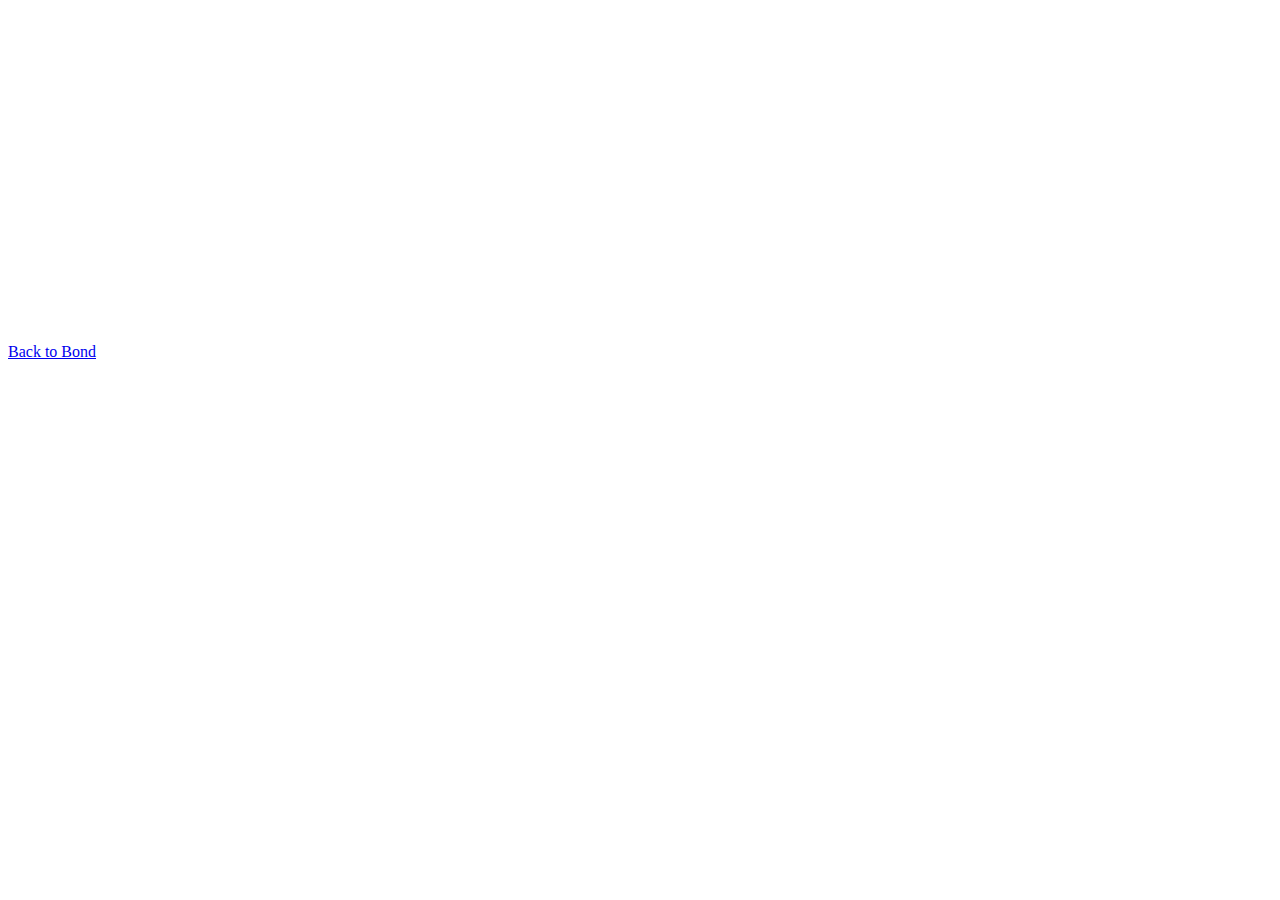
==== sweetbondmusic.html @ aa7c8442 "Added two additional pages. Completed Challenge 2.5" ====
<!DOCTYPE html>
<html>
<head>
	<title>Sweet Bond Music</title>
</head>
<body>

<iframe width="560" height="315" src="https://www.youtube.com/embed/YnzgdBAKyJo" frameborder="0" allowfullscreen></iframe>

<p></p>
<a href = "index.html"> Back to Bond </a>
</body>
</html>
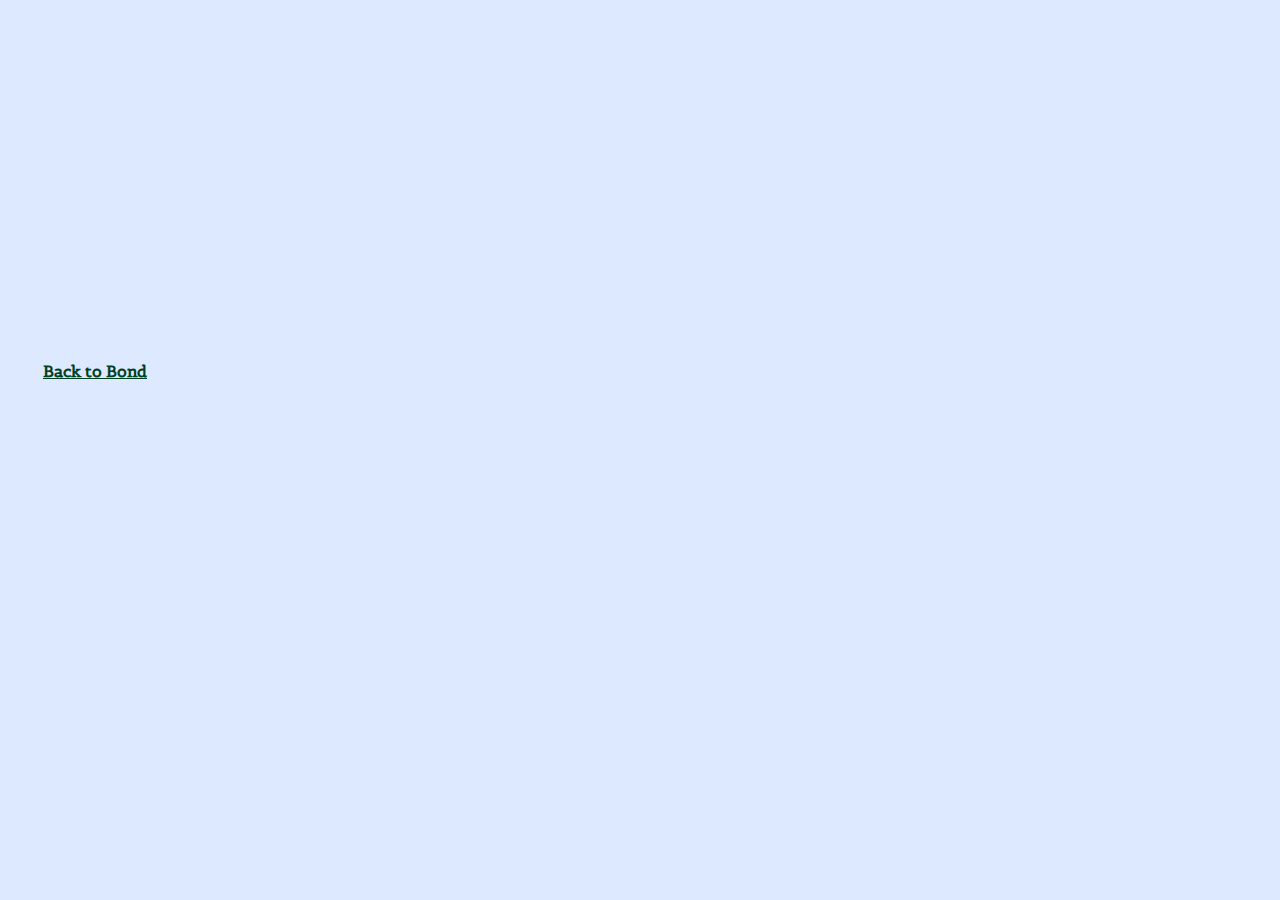
==== commit c8038d4b: "Updated linked pages with style.css link href" ====
--- a/sweetbondmusic.html
+++ b/sweetbondmusic.html
@@ -2,12 +2,15 @@
 <html>
 <head>
 	<title>Sweet Bond Music</title>
+	<link rel="stylesheet" href="style.css">
+	<link href="https://fonts.googleapis.com/css?family=Belgrano" rel="stylesheet">
 </head>
 <body>
+	<div class ="youtube">
+		<iframe width="560" height="315" src="https://www.youtube.com/embed/YnzgdBAKyJo" frameborder="0" allowfullscreen></iframe>
 
-<iframe width="560" height="315" src="https://www.youtube.com/embed/YnzgdBAKyJo" frameborder="0" allowfullscreen></iframe>
-
-<p></p>
-<a href = "index.html"> Back to Bond </a>
+		<p></p>
+		<a href = "index.html"> Back to Bond </a>
+	</div>
 </body>
 </html>--- a/style.css
+++ b/style.css
@@ -0,0 +1,84 @@
+.top {
+	margin: 10px 11px 12px 13px;
+}
+
+.photocred {
+	text-align:center;
+}
+
+.trivia {
+	font-size: 1.1em;
+}
+
+.youtube {
+	margin: 26px 35px 84px;
+}
+
+#surveytitle{
+	letter-spacing: 2px;
+}
+
+#egreen:active {
+	color:limegreen;
+}
+
+a:link {
+	color:#004023;
+	font-weight:bold;
+}
+
+a:visited {
+	color:#DA6358;
+}
+
+body {
+	font-family: 'Belgrano', serif;
+	background-color: #DCE9FF
+}
+
+tr {
+	font-family: garamond, arial;
+}
+
+th {
+	border: solid black 2px;
+}
+
+td {
+	border: dotted black 1px;
+}
+
+fieldset {
+	border-radius: 10em;
+}
+
+footer {
+	padding :26.3px;
+	border: solid #3D4870;
+	border-radius: 15px;
+	text-align: center;
+}
+
+form {
+	padding: 1px 45px 111px 0;
+	border-radius:10em;
+	background-image: url("007.png") ;
+}
+
+img {
+	display: block;
+	margin-left: auto;
+	margin-right: auto;
+	border-radius: 2em;
+}
+
+ul {
+	list-style-type:upper-roman;
+}
+
+@media screen and (max-width: 635px) {
+    img {
+        display:block;
+        width:90%;
+    }
+}